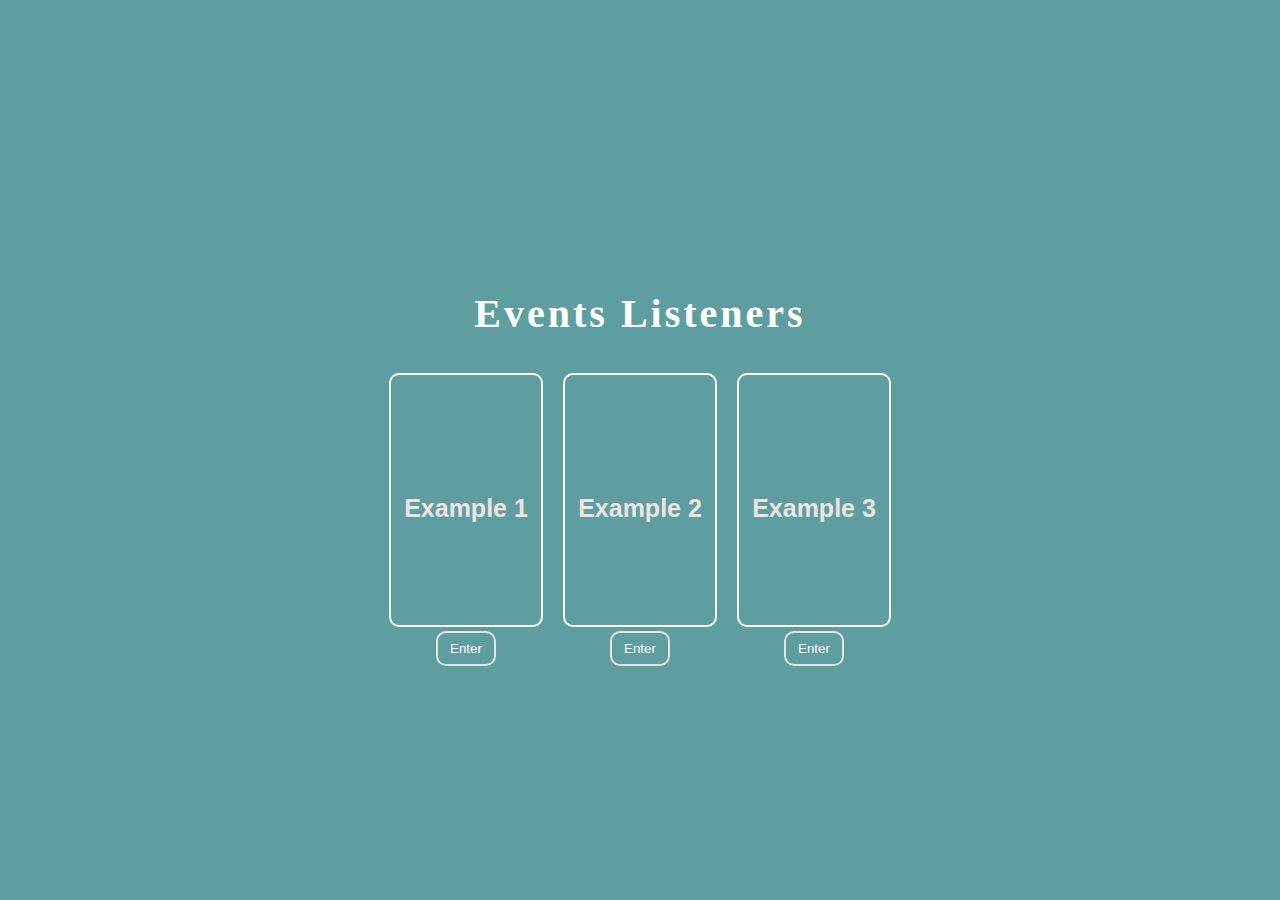
==== events.html @ 903d38fe "today's DOM manipulation" ====
<!DOCTYPE html>
<html lang="en">
<head>
    <meta charset="UTF-8">
    <meta http-equiv="X-UA-Compatible" content="IE=edge">
    <meta name="viewport" content="width=device-width, initial-scale=1.0">
    <title>events listeners</title>
    <link rel="stylesheet" href="events.css">
</head>
<body>
    <h1 id="main-heading">Events Listeners</h1>
    <div class="container">
        <div class="box1">
            <h1 id="heading">Example 1</h1>
            <button>Enter</button>
        </div>
        <div class="box2">
            <h1 id="heading">Example 2</h1>
            <button class="btn-2">Enter</button>
        </div>
        <div class="box3">
            <h1 id="heading">Example 3</h1>
            <button>Enter</button>
        </div>
        
    </div>
    <script src="events.js"></script>
</body>
</html>
---- events.css ----
body{
    margin: 0;
    display: flex;
    flex-direction: column;
    align-items: center;
    height: 100vh;
    justify-content: center;
    background-color: cadetblue;
}
#main-heading{
    letter-spacing: 3px;
    text-transform: capitalize;
    font-size: 40px;
    font-family:Cambria, Cochin, Georgia, Times, 'Times New Roman', serif;
    color: #ffffff;
}
.container{
    display: flex;
}
.container div{
    margin: 10px;
}
.box1{
    width: 150px;
    height: 250px;
    border: 2px solid white;
    border-radius: 10px;
    display: flex;
    flex-direction: column;
    align-items: center;
}
.box2{
    width: 150px;
    height: 250px;
    border: 2px solid white;
    border-radius: 10px;
    display: flex;
    flex-direction: column;
    align-items: center;

}
.box3{
    width: 150px;
    height: auto;
    border: 2px solid white;
    border-radius: 10px;
    display: flex;
    flex-direction: column;
    align-items: center;
}
#heading{
    color: #efe4e4;
    font-size: 25px;
    font-family:Arial, Helvetica, sans-serif;

    bottom: 40vh;
    position: absolute;
}
button{
     background: cadetblue;
    width: 60px;
    height: 35px;
    bottom: 26vh;
    position: absolute;
    border-radius: 10px;
    border: 2px solid#eae3e3;
    color: #ffffff;
   


}
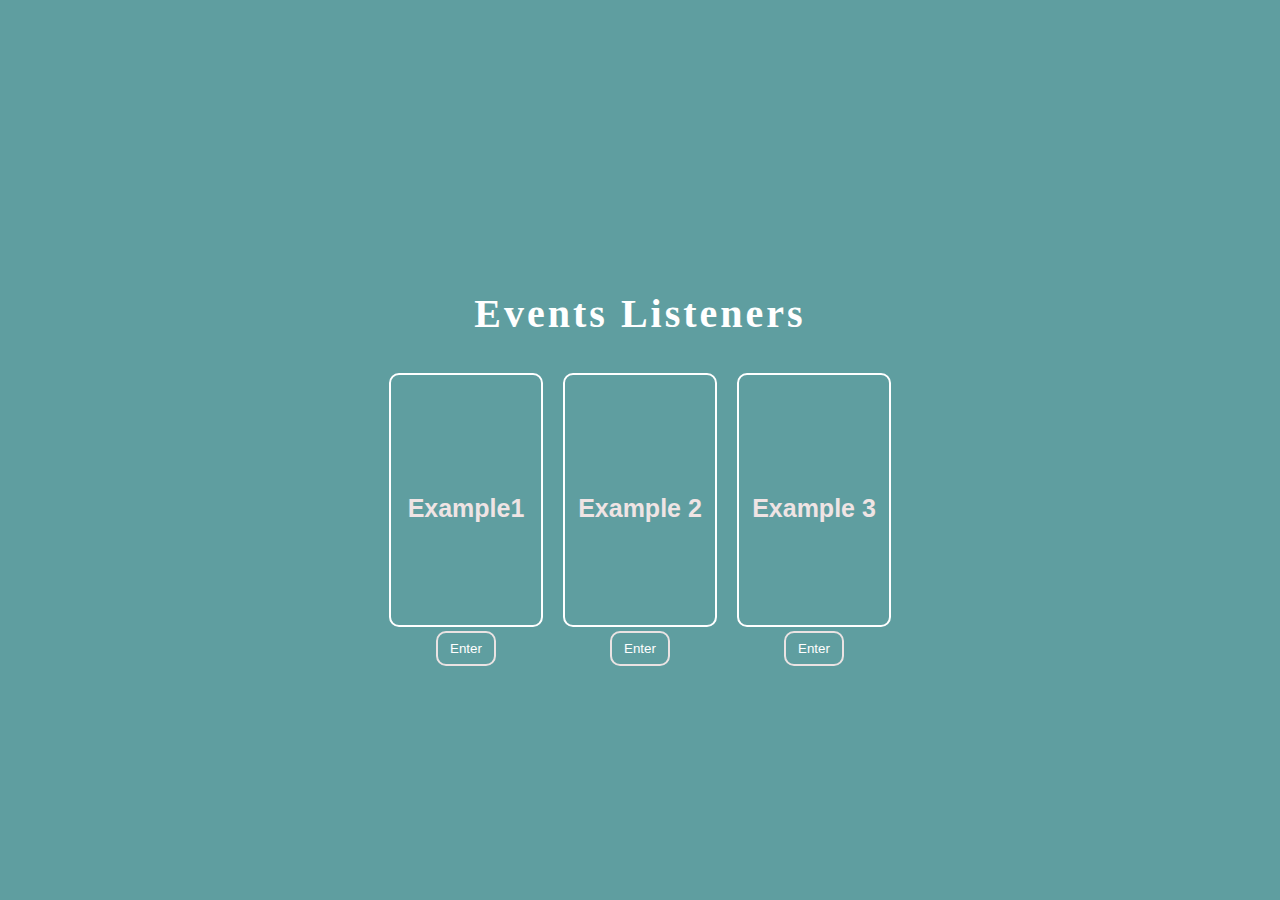
==== commit 7bacddec: "update about events.html" ====
--- a/events.html
+++ b/events.html
@@ -11,7 +11,7 @@
     <h1 id="main-heading">Events Listeners</h1>
     <div class="container">
         <div class="box1">
-            <h1 id="heading">Example 1</h1>
+            <h1 id="heading">Example1</h1>
             <button>Enter</button>
         </div>
         <div class="box2">
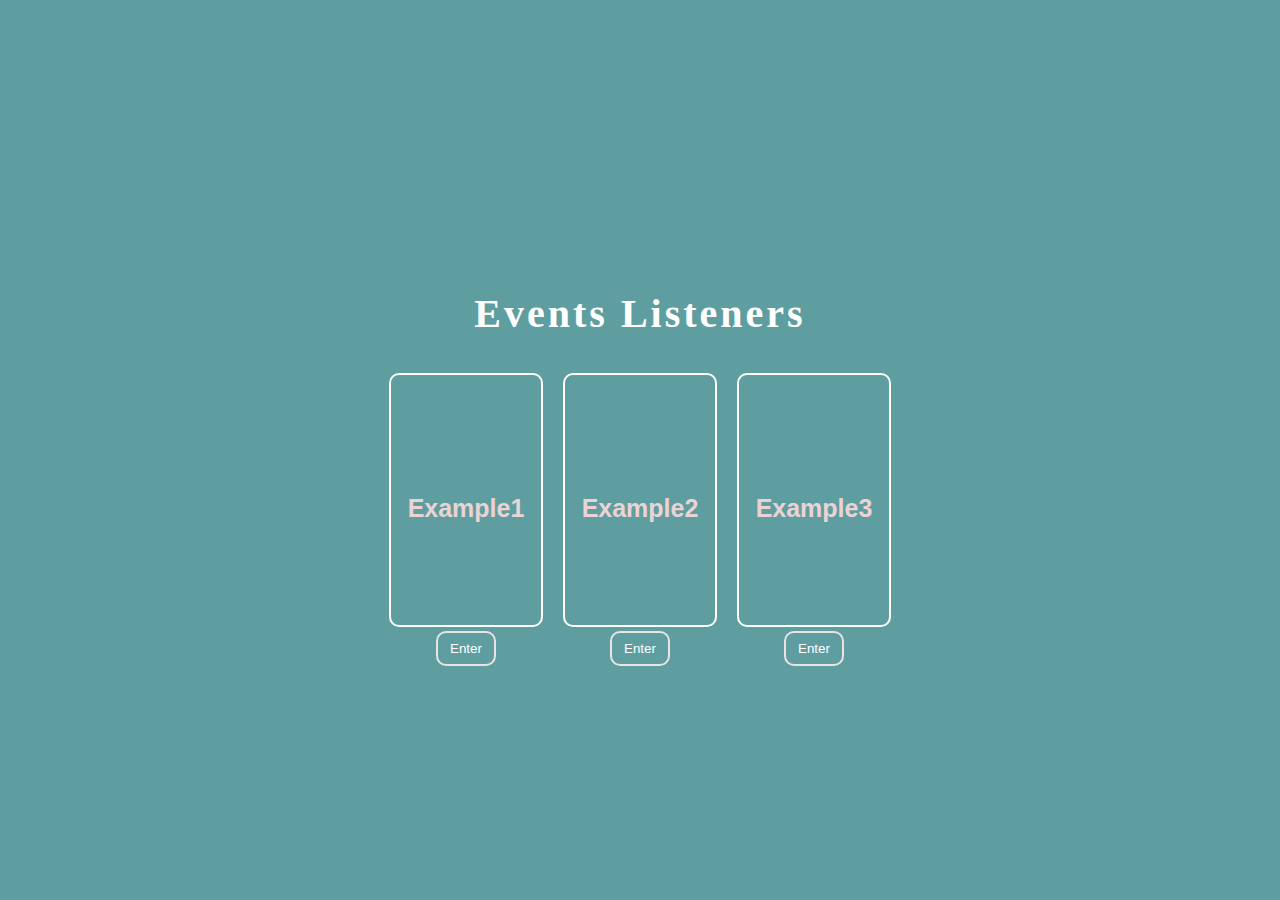
==== commit 15c67bd5: "events in js" ====
--- a/events.html
+++ b/events.html
@@ -15,11 +15,11 @@
             <button>Enter</button>
         </div>
         <div class="box2">
-            <h1 id="heading">Example 2</h1>
+            <h1 id="heading">Example2</h1>
             <button class="btn-2">Enter</button>
         </div>
         <div class="box3">
-            <h1 id="heading">Example 3</h1>
+            <h1 id="heading">Example3</h1>
             <button>Enter</button>
         </div>
         
--- a/events.css
+++ b/events.css
@@ -49,7 +49,7 @@
     align-items: center;
 }
 #heading{
-    color: #efe4e4;
+    color: #ecd3d3;
     font-size: 25px;
     font-family:Arial, Helvetica, sans-serif;
 
